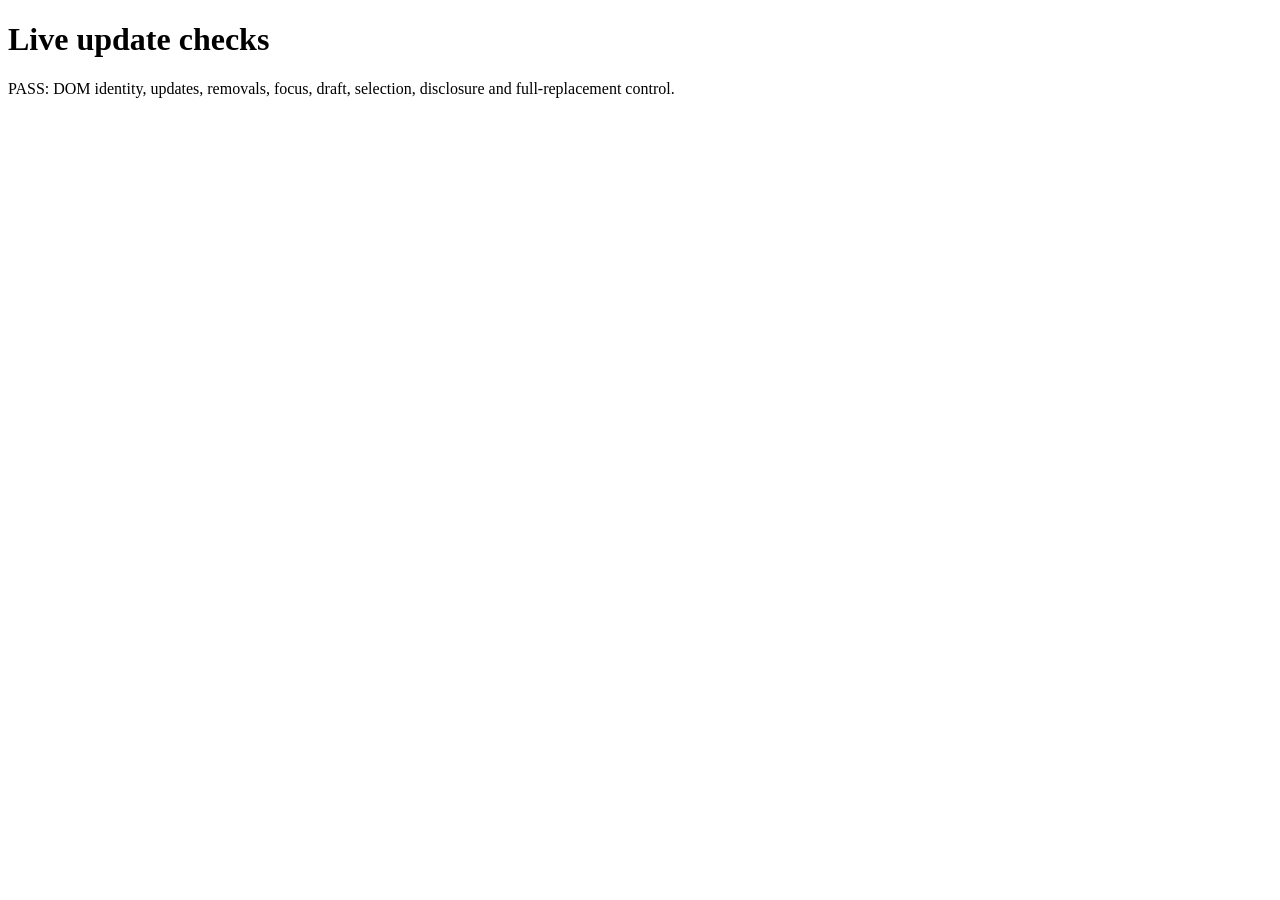
==== interface/tests/live.html @ 00f34c69 "feat: implement live model revisions and delta synchronization for background updates" ====
<!doctype html><html lang="en"><meta charset="utf-8"><title>Live update checks</title>
<body><h1>Live update checks</h1><p id="result" role="status">Running…</p><div id="fixture"></div>
<script src="../render/live.js"></script>
<script>
const result=document.getElementById('result'), fixture=document.getElementById('fixture');
function check(value, why) { if(!value) throw new Error(why); }
try {
  const before='<input id="query" value=""><details id="reading"><summary>Context</summary><p>Read me</p></details><div id="rows"><article data-live-key="a">First</article><article data-live-key="b">Second</article></div>';
  LiveModel.paint(fixture,before);
  const input=fixture.querySelector('input'), details=fixture.querySelector('details'), second=fixture.querySelector('[data-live-key="b"]');
  input.value='Unsubmitted draft'; input.focus(); input.setSelectionRange(2,7); details.open=true;
  LiveModel.paint(fixture,before.replace('First','Updated'));
  check(fixture.querySelector('[data-live-key="b"]')===second,'Unchanged row was replaced');
  check(document.activeElement===input && input.value==='Unsubmitted draft' && input.selectionStart===2 && input.selectionEnd===7,'Lost focus, draft or selection');
  check(details.open,'Collapsed reading context');
  LiveModel.paint(fixture,before.replace('<article data-live-key="a">First</article>','').replace('Second','Second changed')+'<p>New footer</p>');
  check(fixture.querySelector('[data-live-key="b"]')===second && second.textContent==='Second changed','Deletion replaced the surviving row');
  check(!fixture.querySelector('[data-live-key="a"]'),'Deleted row remains');
  const control=fixture.querySelector('[data-live-key="b"]'); fixture.innerHTML=fixture.innerHTML;
  check(fixture.querySelector('[data-live-key="b"]')!==control,'Broken full replacement was not detected');
  result.textContent='PASS: DOM identity, updates, removals, focus, draft, selection, disclosure and full-replacement control.';
  fixture.hidden=true;
  if(new URLSearchParams(location.search).has('fixture')) {
    const frame=document.createElement('iframe'); frame.src='/#/cockpit'; frame.width='1200'; frame.height='750'; document.body.append(frame);
    let rows, stage=0;
    const timer=setInterval(()=>{
      try {
        const doc=frame.contentDocument, cards=[...doc.querySelectorAll('.quiet-task')];
        if(!stage && cards.length===2) { rows=cards; stage=1; result.textContent='Ready for source edit'; }
        if(stage===1 && doc.body.textContent.includes('Updated purpose')) {
          check(cards[0]===rows[0] && cards[1]===rows[1],'Application replaced task rows during a background edit');
          stage=2;result.textContent='PASS: application edit preserves both task rows. Ready for addition and removal.';
        }
        if(stage===2 && doc.body.textContent.includes('Third task')) {
          check(cards.length===2 && cards[0]===rows[1] && !rows[0].isConnected,'Application addition/removal lost surviving identity');
          result.textContent='PASS: application edit, addition and removal preserve unchanged DOM.';clearInterval(timer);
        }
      } catch(error) { result.textContent='FAIL: '+error.message;clearInterval(timer); }
    },200);
  }
} catch(error) { result.textContent='FAIL: '+error.message; }
</script></body></html>
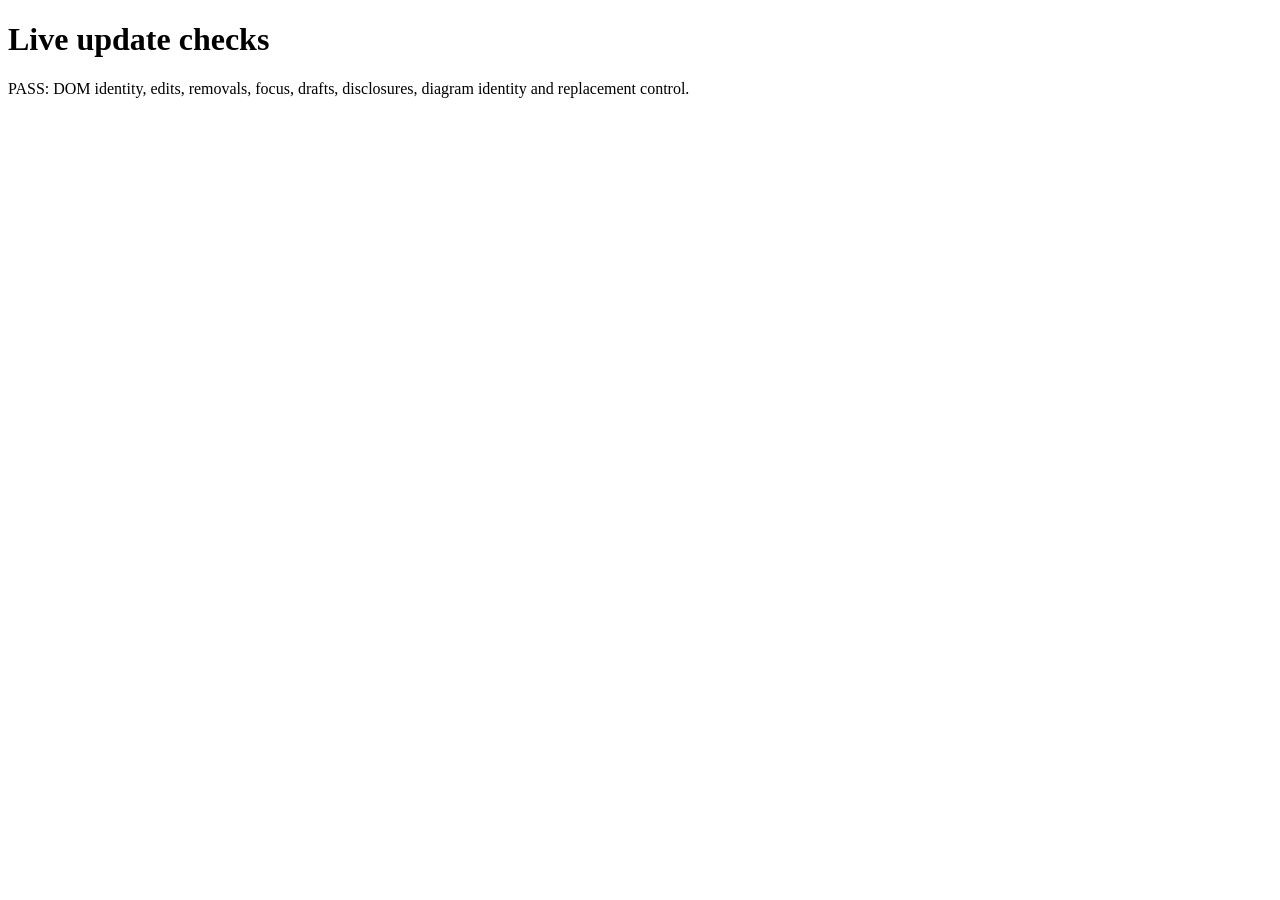
==== commit 063c59c2: "test: add diagram identity and replacement tests to live suite" ====
--- a/interface/tests/live.html
+++ b/interface/tests/live.html
@@ -18,7 +18,15 @@
   check(!fixture.querySelector('[data-live-key="a"]'),'Deleted row remains');
   const control=fixture.querySelector('[data-live-key="b"]'); fixture.innerHTML=fixture.innerHTML;
   check(fixture.querySelector('[data-live-key="b"]')!==control,'Broken full replacement was not detected');
-  result.textContent='PASS: DOM identity, updates, removals, focus, draft, selection, disclosure and full-replacement control.';
+  const diagram='<figure data-live-source="source"><div class="output">Placeholder</div></figure>';
+  LiveModel.paint(fixture,diagram);
+  fixture.querySelector('.output').innerHTML='<svg><text>Rendered diagram</text></svg>';
+  const svg=fixture.querySelector('svg');
+  LiveModel.paint(fixture,diagram);
+  check(fixture.querySelector('svg')===svg,'Unchanged diagram was rebuilt');
+  LiveModel.paint(fixture,diagram.replace('data-live-source="source"','data-live-source="changed"'));
+  check(!svg.isConnected,'Changed diagram source kept an obsolete graphic');
+  result.textContent='PASS: DOM identity, edits, removals, focus, drafts, disclosures, diagram identity and replacement control.';
   fixture.hidden=true;
   if(new URLSearchParams(location.search).has('fixture')) {
     const frame=document.createElement('iframe'); frame.src='/#/cockpit'; frame.width='1200'; frame.height='750'; document.body.append(frame);
